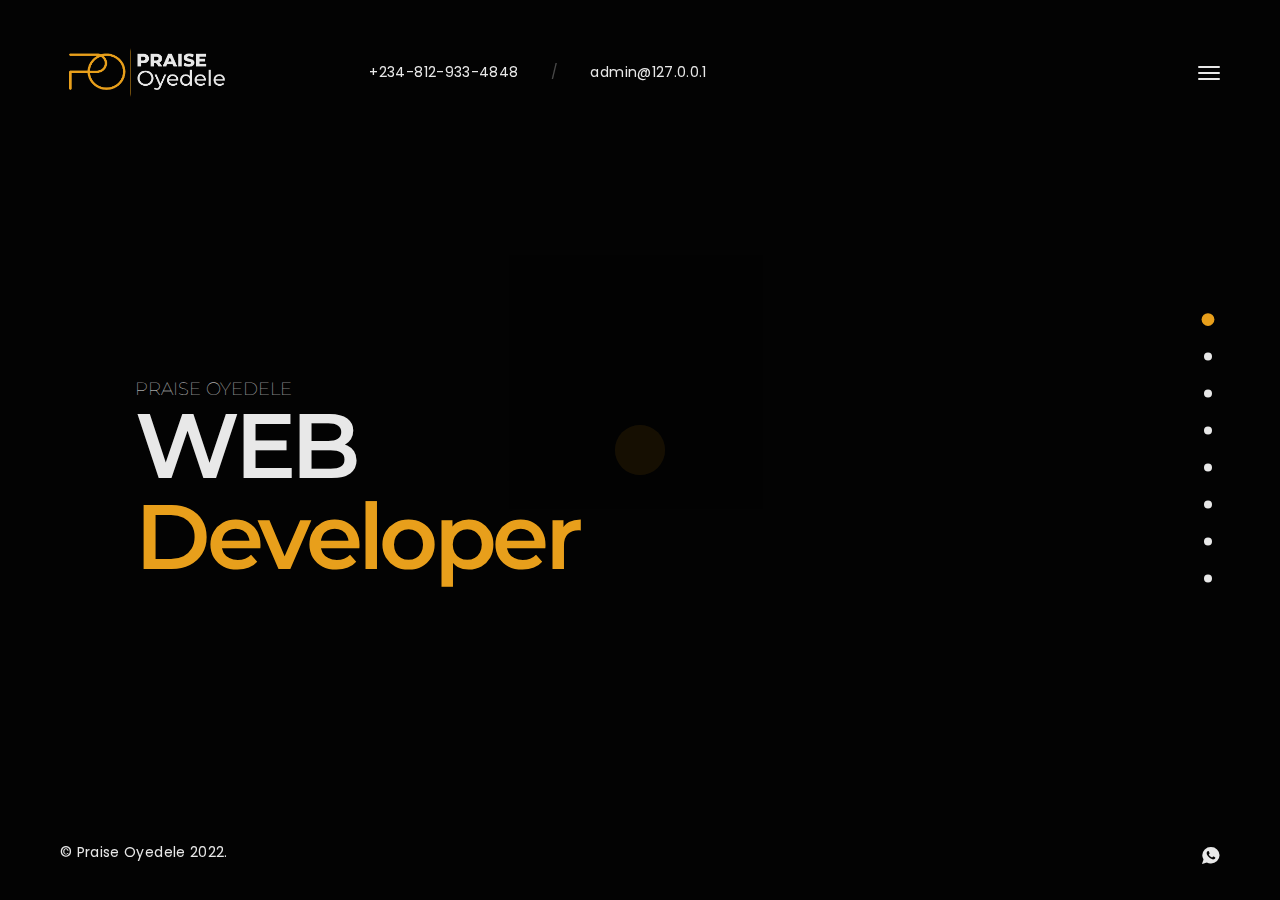
==== index.html @ c747335e "Add files via upload" ====
<!DOCTYPE HTML>
<html lang="en">
<head>
<meta charset="utf-8">
<meta name="viewport" content="width=device-width, initial-scale=1">
<meta name="description" content="Meet Praise a young, creative and multi-skilled fellow. He specifies in creation of high attractive and fascinating logos (3D, 2D & minimalist). Been a tech-savvy he engages in creation of responsive website, Onsite SEO, recommendation of hosting services etc. With his pool of experiences, he is able to help detect slacks, proffer solutions and help business and organization gain their ground and trust with their customers again.">
<meta name="author" content="Praise Oyedele">
<meta name="og:author" content="Praise Oyedele">
<meta property="og:title" content="Praise Oyedele - Portfolio / Resume" />
<meta property="og:type" content="website" />
<meta property="og:url" content="https://praiseoyedele.com.ng" />
<meta property="og:image" content="https://praiseoyedele.com.ng/images/photo1.jpg" />
<meta property="og:description" content="Meet Praise a young, creative and multi-skilled fellow. He specifies in creation of high attractive and fascinating logos (3D, 2D & minimalist). Been a tech-savvy he engages in creation of responsive website, Onsite SEO, recommendation of hosting services etc. With his pool of experiences, he is able to help detect slacks, proffer solutions and help business and organization gain their ground and trust with their customers again.">
  <meta property="og:image:secure_url" content="https://praiseoyedele.com.ng/images/photo1.jpg" />
  <meta property="og:image:type" content="image/jpg" />
  <meta name="twitter:title" content="Praise Oyedele - Portfolio / Resume" />
  <meta name="twitter:description"
    content="Meet Praise a young, creative and multi-skilled fellow. He specifies in creation of high attractive and fascinating logos (3D, 2D & minimalist). Been a tech-savvy he engages in creation of responsive website, Onsite SEO, recommendation of hosting services etc. With his pool of experiences, he is able to help detect slacks, proffer solutions and help business and organization gain their ground and trust with their customers again." />
  <meta name="twitter:image" content="https://praiseoyedele.com.ng/images/photo1.jpg" />
  <meta name="twitter:label1" content="Written by" />
  <meta name="twitter:data1" content="Praise Oyedele" />
  <meta name="msapplication-TileImage" content="https://praiseoyedele.com.ng/images/photo1.jpg" />

<!-- Favicons -->
<link rel="shortcut icon" href="favicon.png">
<link rel="apple-touch-icon" href="apple-touch-icon.png">
<link rel="apple-touch-icon" sizes="72x72" href="apple-touch-icon-72x72.png">
<link rel="apple-touch-icon" sizes="114x114" href="apple-touch-icon-114x114.png">

<title>Praise Oyedele - Portfolio / Resume</title> 

<!-- Styles -->
<link href="https://fonts.googleapis.com/css?family=Montserrat:500,600,700&display=swap" rel="stylesheet"/>
<link href="https://fonts.googleapis.com/css?family=Poppins:300,400,400i&display=swap" rel="stylesheet"/>
<link href="css/style.css" rel="stylesheet" media="screen">
</head>
<body>
  <div class="animsition">   
    <div class="loader"><div class="spinner"><div class="double-bounce1"></div><div class="double-bounce2"></div></div></div>

    <!-- Content CLick Capture-->

    <div class="click-capture"></div>

    <!-- Sidebar Menu-->

    <div class="menu"> 
      <span class="close-menu icon-cross2 right-boxed"></span>
      <ul class="menu-list right-boxed">
        <li  data-menuanchor="page1">
          <a  href="#page1">Home</a>
        </li>
        <li  data-menuanchor="page2">
          <a href="#page2">Specialization</a>
        </li>
        <li  data-menuanchor="page3">
          <a href="#page3">Resume</a>
        </li>
        <li  data-menuanchor="page4">
          <a href="#page4">About</a>
        </li>
        <li  data-menuanchor="page5">
          <a href="#page5">Projects</a>
        </li>
        <li  data-menuanchor="page7">
          <a href="#page7">Testimonials</a>
        </li>
        <li  data-menuanchor="page8">
          <a href="#page8">Contact</a>
        </li>
        <li  data-menuanchor="page8">
          <a href="https://opraizz.com.ng">OPRAIZZ</a>
        </li>
		<li  data-menuanchor="page8">
          <a class="btn" href="download?file=Resume-Praise-Oyedele.pdf">
                          Download resume
                        </a>
        </li>
      </ul>
      <div class="menu-footer right-boxed">
        <div class="social-list">
          <a href="https://www.twitter.com/opraizz" class="icon ion-social-twitter"></a>
          <a href="https://www.facebook.com/opraizz" class="icon ion-social-facebook"></a>
          <a href="https://www.linkedin.com/in/opraizz" class="icon ion-social-linkedin"></a>
		  <a href="https://wa.me/2348129334848" class="icon ion-social-whatsapp"></a>
		  <a href="https://www.instagram.com/opraizz" class="icon ion-social-instagram"></a>
		  <a href="//opraizz.com.ng" class="icon ion-android-globe"></a>
        </div>
        <div class="copy" onclick="window.location.assign('https://opraizz.com.ng/')">© Praise Oyedele 2022. All Rights Reseverd</div>
      </div>
    </div>

    <!-- Navbar -->

    <header class="navbar navbar-fullpage boxed">
      <div class="navbar-bg"></div>
      <a class="brand" href="#">
        <img alt="" src="images/brand.png" style="">
        <div class="brand-info">
          <div class="brand-name"></div>
        </div>
      </a>

      <button type="button" class="navbar-toggle" data-toggle="collapse" data-target="#navbar-collapse" aria-expanded="false">
        <span class="icon-bar"></span>
        <span class="icon-bar"></span>
        <span class="icon-bar"></span>
      </button>
      
      <div class="contacts d-none d-md-block">
        <div class="contact-item">
          <a href="tel:+2348129334848">+234-812-933-4848</a>
        </div>
        <div class="contact-item spacer">
          /
        </div>
        <div class="contact-item email" onclick="tgEmail('admin');">
          admin@<script>document.write(window.location.hostname);</script>
        </div>
      </div>
    </header>
    <div class="copy-bottom white boxed" onclick="window.location.assign('https://opraizz.com.ng/')">© Praise Oyedele 2022.</div>
    <div class="social-list social-list-bottom boxed">
        <a href="https://wa.me/2348129334848" class="icon ion-social-whatsapp"></a>
      </div>
    <div class="pagepiling">
      <div data-anchor="page1" class="pp-scrollable text-white section section-1">
        <div class="scroll-wrap">
          <div class="section-bg" style="background-image:url(images/bg/main.jpg);"></div>
          <div class="scrollable-content">
            <div class="vertical-centred">
              <div class="boxed boxed-inner">
                <div class="boxed">
                  <div class="container">
                    <div class="intro">
                      <div class="row">
                        <div class="col-md-8 col-lg-6">
                          <h4 style="font-weight:100;font-size:large;line-height:initial;letter-spacing:initial;margin:initial;" onclick="window.location.assign('https://opraizz.com.ng/')">PRAISE OYEDELE</h4><h1 class="display-2 text-white  wow fadeIn" data-wow-delay="0.1s">WEB <span class="text-primary">Developer</span></h1>
                        </div>
                      </div>
                    </div>
                  </div>
                </div>
              </div>
            </div>
          </div>
        </div>
      </div>
      <div data-anchor="page2" class="pp-scrollable section section-2">
        <div class="scroll-wrap">
          <div class="scrollable-content">
            <div class="vertical-title text-white  d-none d-lg-block"><span>what I do</span></div>
            <div class="vertical-centred">
              <div class="boxed boxed-inner">
                <div class="boxed">
                  <div class="container">
                    <div class="intro">
                      <h2 class="title mb-5 pb-5"> <span class="text-primary">My</span> specialization</h2>
                      <div class="row-specialization row">
                        <div class="col-specialization col-md-4 col-lg-4">
                          <span class="icon-specialization icon-laptop-phone"></span>
                          <h4 class="text-uppercase">Web Design</h4>
                          <p>Website now the best way to provide your clients the best services you wish you could render. Just by clicking, they can reach you at a single tap and even buy from your shop or check about your bussiness.</p>
                        </div>
                        <div class="col-specialization col-md-4 col-lg-4">
                          <span class="icon-specialization icon-pencil"></span>
                          <h4 class="text-uppercase">Graphics Design</h4>
                          <p>Do you know better graphics can drive more audience to your business and even turn them to potential customers with classic graphics design.</p>
                        </div>
                        <div class="col-specialization col-md-4 col-lg-4">
                          <span class="icon-specialization icon-flag"></span>
                          <h4 class="text-uppercase">Management</h4>
                          <p>Your website or online store management is as important as you starting the website in the first place, I will help to manage any of your website with lucrative contents and ideas.</p>
                        </div>
                      </div>
                      <div class="view-all btn" style="background:none;border:#ffae1b solid 1px !important;">
                        <a href="download?file=Profile-Praise-Oyedele.pdf">
                          Download resume
                        </a>
                      </div>
                    </div>
                  </div>
                </div>
              </div>
            </div>
          </div>
        </div>
      </div>
      <div data-anchor="page3" class="pp-scrollable text-white section section-3">
        <div class="scroll-wrap">
          <div class="section-bg mask" style="background-image:url(images/bg/resume.jpg);"></div>
          <div class="scrollable-content">
            <div class="vertical-title d-none d-lg-block"><span>resume</span></div>
            <div class="vertical-centred">
              <div class="boxed boxed-inner">
                <div class="boxed">
                  <div class="container">
                    <div class="intro">
                      <div class="row row-resume">
                        <div class="col-md-6 fadeY fadeY-1">
                          <h2 class="resume-header title">Education</h2>
                          <div class="col-resume">
                            <div class="resume-content">
                              <div class="resume-inner">
                                <div class="resume-row">
                                  <h6 class="resume-type">Specialization course</h6>
                                  <i class="resume-study">Hubsport Academy<br/>Growth Driven Design</i>
                                  <br/>
                                  <div class="btn view-all"><a href='https://app-eu1.hubspot.com/academy/achievements/tzthxbh4/en/1/praise-oyedle/growth-driven-design' target="_blank">My Certificate</a></div>
                                  <p class="resume-text">2022</p><br><br>
                                  <i class="resume-study">Hubsport Academy<br/>SEO</i>
                                  <br/>
                                  <div class="btn view-all"><a href='https://app-eu1.hubspot.com/academy/achievements/v5xy27l7/en/1/praise-oyedle/seo'  target="_blank">My Certificate</a></div>
                                  <p class="resume-text">2022</p>
                                </div>
                                <div class="resume-row">
                                  <h6 class="resume-type">Academy course</h6>
                                  <i class="resume-study">Federal University of Technology Akure<br>Computer Science</i>
                                  <p class="resume-text">Dec 2019 - Till Date</p><br><br>
								  <i class="resume-study">Baptist High School, Ila Orangun<br>SSCE</i>
                                  <p class="resume-text">Oct 2009 - July 2015</p>
                                </div>
                              </div>
                            </div>
                          </div>
                        </div>
                        <div class="col-md-6 pt-md-5 mt-md-5 fadeY fadeY-2">
                          <h2 class="resume-header title">Experience</h2>
                          <div class="col-resume">
                            <div class="resume-content">
                              <div class="resume-inner">
                                <div class="resume-row">
                                  <h6 class="resume-type">WEBDESIGNER & FRONT-END</h6>
                                  <i class="resume-study">Pison Books<br>Nov 2017 - Nov 2021</i>
                                  <p class="resume-text"></p>
                                </div>
                                <div class="resume-row">
                                  <h6 class="resume-type">WORDPRESS DEVELOPER</h6>
								  <h6 class="resume-type">GRAPHICS DESIGNER</h6>
                                  <i class="resume-study">Climax Group<br>June 2021 - TIll Date</i>
                                  <p class="resume-text"></p>
                                </div>
								<div class="resume-row">
                                  <h6 class="resume-type">WORDPRESS DEVELOPER</h6>
                                  <i class="resume-study">MyFaithTvNetwork.com<br>Feb 2021</i>
                                  <p class="resume-text"></p>
                                </div>
								<div class="resume-row">
                                  <h6 class="resume-type">CLICKFUNNELS DEVELOPER</h6>
                                  <i class="resume-study">Thrive Beyond Recovery<br>Aug 2021</i>
                                  <p class="resume-text"></p>
                                </div>
								<div class="resume-row">
                                  <h6 class="resume-type">WORDPRESS DEVELOPER</h6>
                                  <i class="resume-study">Multi-Cultural Business Conference<br>Jul 2021</i>
                                  <p class="resume-text"></p>
                                </div>
								<div class="resume-row">
                                  <h6 class="resume-type">WORDPRESS DEVELOPER</h6>
                                  <i class="resume-study">Relationship Consulting Services<br>Aug 2021</i>
                                  <p class="resume-text"></p>
                                </div>
                              </div>
                            </div>
                          </div>
                        </div>
                       </div>
                    </div>
                  </div>
                </div>
              </div>
            </div>
          </div>
        </div>
      </div>
      <div data-anchor="page4" class="pp-scrollable section section-4">
        <div class="scroll-wrap">
          <div class="section-bg bg-about" style="background-image:url(images/bg/about.jpg);"></div>
          <div class="scrollable-content">
            <div class="vertical-title text-white  d-none d-lg-block"><span>about us</span></div>
            <div class="vertical-centred">
              <div class="boxed boxed-inner">
                <div class="boxed">
                  <div class="container">
                    <div class="intro">
                      <div class="row align-items-center">
                        <div class="col-lg-5 offset-xl-0">
                          <div class="experience-box">
                            <div class="experience-content">
                              <div class="experience-number">7</div>
                              <div class="experience-info"><div>Years<br>Working<br>Experience</div></div>
                            </div>
                          </div>
                        </div>
                        <div class="col-lg-7 mt-7 mt-xl-0">
                          <h2 class="title"> <span class="text-primary">The best</span> websites</h2>
                          You have the best website with us here. The design will be top notch with animations and transitions, it will be stocked with backgrounds from a GPL(General Public Lincense) website.
                          <div class="progress-bars">
                            <div class="clearfix">
                              <div class="number float-left">Wordpress Development</div>
                              <div class="number float-right">90%</div>
                            </div>
                            <div class="progress">
                              <div class="progress-bar-wrp">
                                <div class="progress-bar" role="progressbar" style="width: 90%" aria-valuenow="0" aria-valuemin="0" aria-valuemax="100"></div>
                              </div>
                            </div>
                            <div class="clearfix">
                              <div class="number float-left">PHP Coding</div>
                              <div class="number float-right">70%</div>
                            </div>
                            <div class="progress">
                              <div class="progress-bar-wrp">
                                <div class="progress-bar" role="progressbar" style="width: 70%" aria-valuenow="25" aria-valuemin="0" aria-valuemax="100"></div>
                              </div>
                            </div>
                            <div class="clearfix">
                              <div class="number float-left">Shopify</div>
                              <div class="number float-right">80%</div>
                            </div>
                            <div class="progress">
                              <div class="progress-bar-wrp">
                                <div class="progress-bar" role="progressbar" style="width: 80%" aria-valuenow="25" aria-valuemin="0" aria-valuemax="100"></div>
                              </div>
                            </div>
							<div class="clearfix">
                              <div class="number float-left">Wix</div>
                              <div class="number float-right">70%</div>
                            </div>
                            <div class="progress">
                              <div class="progress-bar-wrp">
                                <div class="progress-bar" role="progressbar" style="width: 70%" aria-valuenow="25" aria-valuemin="0" aria-valuemax="100"></div>
                              </div>
                            </div>
							<div class="clearfix">
                              <div class="number float-left">ClickFunnels</div>
                              <div class="number float-right">90%</div>
                            </div>
                            <div class="progress">
                              <div class="progress-bar-wrp">
                                <div class="progress-bar" role="progressbar" style="width: 90%" aria-valuenow="25" aria-valuemin="0" aria-valuemax="100"></div>
                              </div>
                            </div>
							<div class="clearfix">
                              <div class="number float-left">HTML & CSS</div>
                              <div class="number float-right">95%</div>
                            </div>
                            <div class="progress">
                              <div class="progress-bar-wrp">
                                <div class="progress-bar" role="progressbar" style="width: 95%" aria-valuenow="25" aria-valuemin="0" aria-valuemax="100"></div>
                              </div>
                            </div>
                          </div>
                        </div>
                      </div>
                    </div>
                  </div>
                </div>
              </div>
            </div>
          </div>
        </div>
      </div>
      <div data-anchor="page5" class="pp-scrollable text-white section section-5">
        <div class="scroll-wrap">
          <div class="bg-changer">
            <div class="section-bg" style="background-image:url(images/bg/project1.jpg);"></div>
            <div class="section-bg" style="background-image:url(images/bg/project2.jpg);"></div>
            <div class="section-bg" style="background-image:url(images/bg/project3.jpg);"></div>
            <div class="section-bg" style="background-image:url(images/bg/project4.jpg);"></div>
          </div>
          <div class="scrollable-content">
            <div class="vertical-title  d-none d-lg-block"><span>my works</span></div>
            <div class="vertical-centred">
              <div class="boxed boxed-inner" style="margin: -10.3rem 0rem;background-color: rgb(0 0 0 / 84%);">
                <div class="boxed" style="padding: 10.3rem 0rem;">
                  <div class="container">
                    <div class="intro">
                      <div class="row">
                        <div class="col-md-12">
                          <div class="project-row">
                            <a class="active" href="details">
                              <span class="project-number">01</span>
                              <h2 class="project-title">MyFaithTvNetwork</h2>
                              <div class="project-category">Wordpress</div>
                            </a>
                          </div>
                          <div class="project-row">
                            <a href="details">
                              <span class="project-number">02</span>
                              <h2 class="project-title">Relationship Consulting Services</h2>
                              <div class="project-category">Wordpress</div>
                            </a>
                          </div>
                          <div class="project-row">
                            <a href="details">
                              <span class="project-number">03</span>
                              <h2 class="project-title">Climax Group</h2>
                              <div class="project-category">Wordpress</div>
                            </a>
                          </div>
                          <div class="project-row">
                            <a href="details">
                              <span class="project-number">04</span>
                              <h2 class="project-title">Praise Portfolio</h2>
                              <div class="project-category">HTML & CSS</div>
                            </a>
                          </div>
                          <div class="view-all view-all-projects btn" style="background:none;border:#ffae1b solid 1px !important;padding-left: 10%;">
                            <a  href="projects">
                              View all projects
                            </a>
                          </div>
                        </div>
                      </div>
                    </div>
                  </div>
                </div>
              </div>
            </div>
          </div>
        </div>
      </div>
      <div data-anchor="page6" class="pp-scrollable section section-6">
        <div class="scroll-wrap">
          <div class="scrollable-content">
            <div class="vertical-title text-white d-none d-lg-block"><span>partners</span></div>
            <div class="vertical-centred">
              <div class="boxed boxed-inner">
                <div class="boxed">
                  <div class="container">
                    <div class="intro">
                       <h2 class="title text-white"><span class="text-primary">Trusted</span> from Clients</h2>
                      <div class="row row-partners">
                        <div class="col-sm-6 col-md-4 col-xl-3 col-partner">
                          <div class="partner-inner"><img alt="" src="images/partners/1.png"></div>
                        </div>
                        <div class="col-sm-6 col-md-4 col-xl-3 col-partner">
                          <div class="partner-inner"><img alt="" src="images/partners/2.png"></div>
                        </div>
                        <div class="col-sm-6 col-md-4 col-xl-3 col-partner">
                          <div class="partner-inner"><img alt="" src="images/partners/3.png"></div>
                        </div>
                        <div class="col-sm-6 col-md-4 col-xl-3 col-partner">
                          <div class="partner-inner"><img alt="" src="images/partners/4.png"></div>
                        </div>
                        <div class="col-sm-6 col-md-4 col-xl-3 col-partner">
                          <div class="partner-inner"><img alt="" src="images/partners/5.png"></div>
                        </div>
                        <div class="col-sm-6 col-md-4 col-xl-3 col-partner">
                          <div class="partner-inner"><img alt="" src="images/partners/6.png"></div>
                        </div>
                        <div class="col-sm-6 col-md-4 col-xl-3 col-partner">
                          <div class="partner-inner"><img alt="" src="images/partners/7.png"></div>
                        </div>
                        <div class="col-sm-6 col-md-4 col-xl-3 col-partner">
                          <div class="partner-inner"><img alt="" src="images/partners/8.png"></div>
                        </div>
                        <div class="col-sm-6 col-md-4 col-xl-3 col-partner">
                          <div class="partner-inner"><img alt="" src="images/partners/9.png"></div>
                        </div>
                        <div class="col-sm-6 col-md-4 col-xl-3 col-partner">
                          <div class="partner-inner"><img alt="" src="images/partners/10.png"></div>
                        </div>
                        <div class="col-sm-6 col-md-4 col-xl-3 col-partner">
                          <div class="partner-inner"><img alt="" src="images/partners/11.png"></div>
                        </div>
                        <div class="col-sm-6 col-md-4 col-xl-3 col-partner">
                          <div class="partner-inner"><img alt="" src="images/partners/12.png"></div>
                        </div>
                      </div>
                    </div>
                  </div>
                </div>
              </div>
            </div>
          </div>
        </div>
      </div>
      <div data-anchor="page7" class="pp-scrollable text-white section section-7">
        <div class="scroll-wrap">
          <div class="section-bg" style="background-image:url(images/bg/reviews.jpg);"></div>
          <div class="bg-quote"></div>
          <div class="scrollable-content">
            <div class="vertical-title  d-none d-lg-block"><span>testimonials</span></div>
            <div class="vertical-centred">
              <div class="boxed boxed-inner">
                <div class="boxed">
                  <div class="container">
                    <div class="intro">
                      <div class="review-carousel owl-carousel">
                        <div class="review-carousel-item">
                          <div class="review-row">
                            <div class="row">
                              <div class="col-md-5">
                                <div class="review-author">
                                  <div class="author-name">Justin Bird</div>
                                  <i>U.S.A.</i>
                                </div>
                              </div>
                              <div class="col-md-7 text">
                              <p>I like his work and his ethic</p>
                              </div>
                            </div>
                          </div>
                          <div class="review-row">
                            <div class="row">
                              <div class="col-md-5">
                                <div class="review-author">
                                  <div class="author-name">Harekrishna</div>
                                  <i>India</i>
                                </div>
                              </div>
                              <div class="col-md-7 text">
                              <p>Praise made a beautiful landing page, made corrections in menu, and even revised logo of earlier order in this order, he did greater than what was required officially, Praise worked day and night....</p>
                              </div>
                            </div>
                          </div>
                        </div>
                        <div class="review-carousel-item">
                          <div class="review-row">
                            <div class="row">
                              <div class="col-md-5">
                                <div class="review-author">
                                  <div class="author-name">Harekrishna</div>
                                  <i>India</i>
                                </div>
                              </div>
                              <div class="col-md-7 text">
                              <p>He did the second order equally well He made a logo nicely. The logo was worth the money spent. I would surely recommend him to anyone looking for any type of graphics design....</p>
                              </div>
                            </div>
                          </div>
                          <div class="review-row">
                            <div class="row">
                              <div class="col-md-5">
                                <div class="review-author">
                                  <div class="author-name">Harekrishna</div>
                                  <i>India</i>
                                </div>
                              </div>
                              <div class="col-md-7 text">
                              <p>He made the corrections on WordPress menu bar very nicely....</p>
                              </div>
                            </div>
                          </div>
                        </div>
                        <div class="review-carousel-item">
                          <div class="review-row">
                            <div class="row">
                              <div class="col-md-5">
                                <div class="review-author">
                                  <div class="author-name">David & Elisa</div>
                                  <i>Apartment view lake at Brooklyn</i>
                                </div>
                              </div>
                              <div class="col-md-7 text">
                              <p>If you are seeking an Interior designer that will understand exactly your needs, and someone who will utilise their creative and technical skills in parity with your taste, then Suzanne at The Ramsay Studio is perfect.</p>
                              </div>
                            </div>
                          </div>
                          <div class="review-row">
                            <div class="row">
                              <div class="col-md-5">
                                <div class="review-author">
                                  <div class="author-name">Amanda</div>
                                  <i>Apartment view lake at Brooklyn</i>
                                </div>
                              </div>
                              <div class="col-md-7 text">
                              <p>Lorem ipsum dolor sit amet, consectetur adipisicing elit. Odio dolorem reiciendis doloremque veniam perspiciatis quam velit pariatur eius, repellendus dolores eveniet maiores sed. Quod quam minus dolore sed cumque aliquid.</p>
                              </div>
                            </div>
                          </div>
                        </div>
                      </div>
                    </div>
                  </div>
                </div>
              </div>
            </div>
          </div>
        </div>
      </div>
      <div data-anchor="page8" class="pp-scrollable section section-8">
        <div class="scroll-wrap">
          <div class="section-bg" style="background-image:url(images/bg/contact.jpg);"></div>
          <div class="scrollable-content">
            <div class="vertical-title text-white d-none d-lg-block"><span>contact</span></div>
            <div class="vertical-centred">
              <div class="boxed boxed-inner">
                <div class="boxed">
                  <div class="container">
                    <div class="intro overflow-hidden">
                      <div class="row">
                        <div class="col-md-6">
                          <h2 class="title"><span class="text-primary">Contact</span> Us</h2>
                          <p class="text-muted">Turn around time for our design & builds are usually anywhere from 3 to 21 days. Have any enquires? Send us a message right now. I will be glad to get back to you in less than 24 hours of receiving your message.</p>
						  <p class="text-muted">Don't like forms? Send a mail to us directly through the link below.</p>
                          <section class="contact-address">
                            <h6 onclick="tgEmail('contact');">contact@<script>document.write(window.location.hostname);</script></h6>
                            <h6><span class="phone"><a href="tel:+234-812-933-4848">+234-812-933-4848</a></span></h6>
                          </section>
                        </div>
                        <div class="col-md-6">
                          <div class="contact-info">
                            <form class="js-form" novalidate="novalidate">
                              <div class="row">
                                <div class="form-group col-sm-6">
                                  <input type="text" name="name" required="" placeholder="Name*" aria-required="true">
                                </div>
                                <div class="form-group col-sm-6">
                                  <input type="email" required="" name="email" placeholder="Email*">
                                </div>
                                <div class="form-group col-sm-12">
                                  <input type="text" name="subject" placeholder="Subject (Optinal)">
                                </div>
                                <div class="form-group col-sm-12">
                                  <textarea name="message" required="" placeholder="Message*"></textarea>
                                </div>
                                <div class="form-group form-group-message col-sm-12">
                                  <span id="success" class="text-primary">Thank You, your message is successfully sent!</span>
                                  <span id="error" class="text-primary">Sorry, something went wrong </span>
                                </div>
                                <div class="col-sm-12" style="width: 100%;"><button type="submit" class="btn" style="width: 100%;">Contact me</button></div>
                              </div>
                            </form>
                          </div>
                        </div>
                      </div>
                    </div>
                  </div>
                </div>
              </div>
            </div>
          </div>
        </div>
      </div>
    </div>
  </div>
<!-- jQuery -->

<script src="js/jquery.min.js"></script>
<script src="js/wow.min.js"></script>
<script src="js/smoothscroll.js"></script>
<script src="js/animsition.js"></script>
<script src="js/jquery.validate.min.js"></script>
<script src="js/jquery.magnific-popup.min.js"></script>
<script src="js/owl.carousel.min.js"></script>
<script src="js/jquery.pagepiling.min.js"></script>


<!-- Scripts -->
<script src="js/scripts.js"></script> 
<script src="js/unclick.js"></script>
<style>
    @media only screen and (max-width: 400px) {
        .display-2.text-white.wow.fadeIn{
            font-size: xxx-large;
        }
        .section-bg{
            background-position-x: 60%;
        }
    }
</style>
<script>
    const link = window.location.hostname;

    function tgEmail(val) {
        window.location.assign("mailto:"+val+"@"+link);
    }

</script>
</body>
</html>
---- css/style.css ----
/* ------------------------------------------------------------------------------

  Template Name: Ramsay
  Description: Ramsay - Creative Personal Onepage HTML Template
  Author: Paul_tf
  Author URI: http://themeforest.net/user/paul_tf
  Version: 1.0
  
  1.  Global

      1.1 General
      1.2 Typography
      1.3 Fields
      1.4 Buttons
      1.5 Icons
      1.6 Loader
      1.7 Helpers

  2.  Navbar 

      2.1 Navbar elements
      2.2 Sidebar Menu
      
  3.  Homepage

      3.1 Sections
      3.2 Section Specialization
      3.3 Section Resume
      3.4 Section About
      3.5 Section Projects
      3.6 Section Partners
      3.7 Section Testimonials

  4. Project Detail

  5. Responsive styles

      5.1 Min width 576px
      5.2 Min width 768px
      5.3 Min width 992px
      5.4 Min height 500px
      5.5 Min height 600px
      5.6 Min height 700px



/*-------------------------------------------------------------------------------
 1. Global
-------------------------------------------------------------------------------*/



/* 1.1 General */



@import url('bootstrap.min.css');
@import url('bootstrap-grid.min.css');
@import url('animate.css');
@import url('ionicons.min.css');
@import url('linearicons.css');
@import url('animsition.css');
@import url('magnific-popup.css');
@import url('jquery.pagepiling.css');
@import url('owl.carousel.css');


html{
  font-size: 12px;
  -webkit-font-smoothing: antialiased;
}

body{
  font-family: 'Poppins', sans-serif;
  font-size: 1rem;
  font-weight: 400;
  letter-spacing: 0.025em;
  line-height: 1.9428;
  color: #717171;
  background: #1b1b1b;
  -webkit-overflow-scrolling:touch;
}

::-webkit-scrollbar{
  width: 8px;
  height: 8px;
}

::-webkit-scrollbar-thumb {
  cursor: pointer;
  background: #ffae1b;
}

::selection{
  background-color:#ffae1b;
  color:#fff;
}

-webkit-::selection{
    background-color:#ffae1b;
    color:#fff;
}

::-moz-selection{
    background-color:#ffae1b;
    color:#fff;
}



/* 1.2 Typography */



h1,
.h1{ 
  font-family: 'Montserrat', sans-serif;
  font-weight: 700;
  font-size: 3.428rem;
  line-height: 1.2;
  font-weight: 600;
  color: #fff;
  letter-spacing: -0.025em;
  margin:0.5em 0;
}

h2,
.h2{ 
  font-family: 'Montserrat', sans-serif;
  font-weight: 600;
  font-size: 3.371rem;
  line-height: 1.166;
  color: #fff;
  letter-spacing: 0;
  margin:2.6rem 0;
}

h3,
.h3{
  font-family: 'Montserrat', sans-serif;
  font-weight: 600;
  font-size: 2.142rem;
  line-height: 1.2;
  letter-spacing: -0.05em;
  color: #fff;
  margin:2.6rem 0;
}

h4,
.h4{
  font-family: 'Montserrat', sans-serif;
  font-weight: 600;
  font-size: 1.714rem;
  line-height: 1.25;
  letter-spacing: 0.025em;
  color: #fff;
  margin:2.6rem 0;
}

h5,
.h5{
  font-family: 'Montserrat', sans-serif;
  font-weight: 600;
  font-size: 1.571rem;
  line-height: 1.1;
  letter-spacing:0;
  color: #fff;
  margin:2.6rem 0;
}

h6,
.h6{
  font-family: 'Montserrat', sans-serif;
  font-weight: 600;
  font-size: 1.285rem;
  line-height: 1.3333;
  letter-spacing:0;
  color: #fff;
  margin:2.6rem 0;
}

h1 a,
.h1 a,
h2 a,
.h2 a,
h3 a,
.h3 a,
h4 a,
.h4 a,
h5 a,
.h5 a,
h6 a,
.h6 a{
  color:inherit;
}

h1 a:hover,
.h1 a:hover,
h2 a:hover,
.h2 a:hover,
h3 a:hover,
.h3 a:hover,
h4 a:hover,
.h4 a:hover,
h5 a:hover,
.h5 a:hover,
h6 a:hover,
.h6 a:hover{
  text-decoration: none;
}


strong{
  font-weight: 600;
}

p,
blockquote{
  margin-bottom: 2.6rem;
}

blockquote{
  font-size: 1.714rem;
  letter-spacing: 0.025em;
  line-height: 1.5;
  padding: 0;
  width: 80%;
  padding-left: 6.8rem;
  border-left: 0.3rem solid #ffae1b;
  margin-top: 5rem;
  color:#fff;
}

cite{
  display: block;
  color: #fff;
  font-weight: 600;
  letter-spacing: 0;
  font-style: normal;
}

a {
  color:#ffae1b;
  -webkit-transition: color .3s ease-out;
       -o-transition: color .3s ease-out;
          transition: color .3s ease-out;
}

a:hover {
  color:#ffae1b;
  outline: none;
}


a:focus{
  text-decoration: none;
}


/* 1.3 Fields */



input[type='text'],
input[type='address'],
input[type='url'],
input[type='password'],
input[type='email'],
input[type="search"],
input[type="tel"],
textarea{
  display: inline-block;
  width:100%;
  font-size: 1rem;
  border-radius: 0.75em;
  color: #fff;
  background-color:#2f2f2f;
  border:0;
  border-radius: 0;
  padding: 0.7rem 1rem 0.7rem;
  -webkit-box-shadow: 0 0 25px rgba(0,0,0,0.5);
          box-shadow: 0 0 25px rgba(0,0,0,0.5);
      -webkit-appearance: none;
  -webkit-transition: all .15s;
       -o-transition: all .15s;
          transition: all .15s;
}

textarea{
  padding-top: 0.8rem;
  height: 15rem;
  resize:none;
  -webkit-transition: all .3s;
       -o-transition: all .3s;
          transition: all .3s;
}

input[type='text']:focus,
input[type='address']:focus,
input[type='url']:focus,
input[type='password']:focus,
input[type='email']:focus,
input[type="search"]:focus,
input[type="tel"]:focus,
textarea:focus{
  border-color: #ffae1b;
  outline: 0;
  color: #fff;
}


input::-moz-placeholder {
  color: #999999;
  opacity: 1;
}

input:-ms-input-placeholder {
  color: #999;
}

input::-webkit-input-placeholder {
  color: #999;
}

textarea::-moz-placeholder{
  color: #999;
  opacity: 1;
}

textarea:-ms-input-placeholder {
  color: #999;
}

textarea::-webkit-input-placeholder {
  color: #999;
}

.form-group{
  margin-bottom: 30px;
}

label.error{
  color: #fff;
  margin:0.8rem 0 0;
}



/* 1.4 Buttons */



.btn{
  color:#fff;
  letter-spacing: 0.025em;
  font-size: 1rem;
  display: inline-block;
  border:0;
  border-radius: 0;
  padding: 1.1em 2.28em 1em;
  background-color: #ffae1b;
  text-decoration: none;
  -webkit-transition: all .3s ease-out!important;
          transition: all .3s ease-out!important;
}

.btn:hover,
.btn:focus{
  background-color:#161616;
  color: #fff;
  -webkit-box-shadow:none;
  box-shadow: none;
  outline: none!important;
}



/* 1.5 Icons */



.icon{
  display: inline-block;
}

.ion-ios-play{
  position:relative;
  width: 5rem;
  height: 5rem;
  padding-left: 0.2rem;
  line-height: 5rem;
  text-align:center;
  border:1px solid #fff;
  border-radius: 50%;
  font-size: 1.5rem;
  margin-right:1.5rem;
  margin-top: 4rem;
  color: #fff;
  transition: all .3s ease-out;
}

.ion-ios-play:hover{
  color: #ffae1b;
  border: 1px solid #ffae1b;
}

.ion-ios-play:after {
  content: '';
  position: absolute;
  right: 100%;
  top:50%;
  height: 1px;
  width: 99999rem;
  background: #fff;
  margin-right: 2rem;
}



/* 1.6 Preloader */



.animsition{
  position:absolute;
  z-index: 1000;
  left: 0;
  width: 100%;
  top:0;
  height: 100%;
}

.loader{
  position: fixed;
  overflow: hidden;
  z-index: 1000;
  left: 0;
  top: 0;
  width: 100%;
  height: 100%;
  background:#1b1b1b;
  color:#4b4b4b;
  text-align: center;
}

.spinner {
  position: absolute;
  top: 50%;
  left: 50%;
  width: 50px;
  height: 50px;
  -webkit-transform: translate(-50%, -50%);
  -moz-transform: translate(-50%, -50%);
  -ms-transform: translate(-50%, -50%);
  -o-transform: translate(-50%, -50%);
  transform: translate(-50%, -50%);
}

.double-bounce1, .double-bounce2 {
  width: 100%;
  height: 100%;
  border-radius: 50%;
  background-color: #ffae1b;
  opacity: 0.6;
  position: absolute;
  top: 0;
  left: 0;
  -webkit-animation: sk-bounce 2.0s infinite ease-in-out;
  animation: sk-bounce 2.0s infinite ease-in-out;
}

.double-bounce2 {
  -webkit-animation-delay: -1.0s;
  animation-delay: -1.0s;
}

@-webkit-keyframes sk-bounce {
  0%, 100% { -webkit-transform: scale(0.0) }
  50% { -webkit-transform: scale(1.0) }
}

@keyframes sk-bounce {
  0%, 100% { 
    transform: scale(0.0);
    -webkit-transform: scale(0.0);
  } 50% { 
    transform: scale(1.0);
    -webkit-transform: scale(1.0);
  }
}



/* 1.7 Helpers */





.text-muted{
  color: #999!important;
}

.text-white{
  color: #fff;
}

.text-primary{
  color:#ffae1b!important;
}

.masked{
  position: relative;
}

.masked:before,
.masked-03:before{
  content:'';
  position: absolute;
  left: 0;
  top:0;
  width: 100%;
  height: 100%;
  background: #000;
  opacity: 0.1;
}

.masked-03:before{
  opacity: 0.3;
}



/*-------------------------------------------------------------------------------
  2. Navbar
-------------------------------------------------------------------------------*/



.navbar{ 
  position: absolute;
  display:block;
  z-index: 101;
  left:0;
  top:0;
  width:100%;
  padding-top: 2rem;
  padding-bottom: 2rem;
  color: #fff;
  margin:0;
  border-radius: 0;
  
}

.navbar-bg{
  content: '';
  position: absolute;
  left: 0;
  right: 0;
  top: -1px;
  width: 100%;
  height: 0;
  background: #000000;
  z-index: -1;
  box-shadow: none;
  -webkit-transition: all 1.0s cubic-bezier(0.37, 0.31, 0.2, 0.85);
  -o-transition: all 1.0s cubic-bezier(0.37, 0.31, 0.2, 0.85);
  transition: all 1.0s cubic-bezier(0.37, 0.31, 0.2, 0.85);
}

.navbar-fixed{
  position: fixed;
}

.navbar-fixed .navbar-bg{
  height: 100%;
  
  box-shadow: 0 0 35px rgba(0,0,0,0.2);
}

.navbar .brand{
  float: left;
  -webkit-transition: none;
  -o-transition: none;
  transition: none;
}



/* 2.1 Navbar elements */



.brand{
  line-height: 1.6;
  color: #fff;
  display: inline-block;
}

a.brand:hover,
a.brand:focus{
  text-decoration: none;
  color: #fff;
}

.brand img{
  display: inline-block;
  vertical-align:middle;
  margin-right: 0.65rem;
  max-width: 170px;
}

.brand-info{
  display: inline-block;
  vertical-align: middle;
}

.brand-name{
  font-weight: 600;
  font-size: 1.714rem;
  line-height: 1;
}

.brand-text{
  font-size: 0.857rem;
  font-weight: 300;
  margin-top: -0.3rem; 
}

.navbar-toggle{
  float: right;
  display: block;
  margin: 0;
  padding: 0;
  border-radius: 0;
  background: none;
  border: 0;
  margin-top:2rem;
}

.navbar-toggle:focus{
  outline:none;
}

.navbar-toggle .icon-bar{
  background-color: #fff;
  -webkit-transition: all 0.3s ease;
  -o-transition: all 0.3s ease;
  transition: all 0.3s ease;
  display: block;
  width: 22px;
  height: 2px;
  border-radius: 1px;
}

.navbar-toggle .icon-bar+.icon-bar {
    margin-top: 4px;
}

.navbar-toggle:hover .icon-bar{
  background-color:  #ffae1b;
}

.navbar .social-list{
  float: right;
  margin-right: 10%;
}

.social-list{
  overflow:hidden;
}

.social-list-bottom{
  display: none;
  position: absolute;
  z-index: 10;
  right:0;
  bottom:2.4rem;
  color: #000;
}


.social-list a{
  float: left;
  font-size: 1.428rem;
  line-height: 1;
  color:#fff;
  margin-left: 2rem;
}

.social-list a:first-child{
  margin-left: 0;
}

.social-list a:hover{
  color:#ffae1b;
  text-decoration: none;
}

.navbar-spacer{
  float: right;
  margin:-1rem 4.5rem 0;
  width: 1px;
  height: 3.3rem;
  background-color: #3c3c3c;
}

.navbar-address{
  float: right;
  font-weight: 600;
  text-transform: uppercase;
}

.contacts{
  float: left;
  margin-left: 9rem;
  margin-top:1.5rem;
}

.contacts .contact-item{
  display: inline-block;
  color: #fff;
  margin-right:2rem;
}

.contacts .contact-item a{
  color: #fff;
}


.contacts .contact-item.spacer{
  opacity: 0.3;
}

.contact-address{
  margin-top:5rem;
}

#success,
#error{
  display:none;
}

.form-group-message{
  display:none;
}

/* 2.2 Sidebar menu */



.click-capture{
  position: fixed;
  top: 0;
  left: 0;
  width: 100%;
  height: 100%;
  visibility: hidden;
  z-index: 99;
  opacity: 0;
  background: rgba(0,0,0,.3);
  transition: opacity .5s;
}

.menu{
  position: fixed;
  top:0;
  bottom:0;
  right: 0;
  width: 100%;
  z-index: 102;
  background-color: #1b1b1b;
  -webkit-transform: translateX(100%);
  -ms-transform: translateX(100%);
  -o-transform: translateX(100%);
  transform: translateX(100%);
  -webkit-transition: all 0.6s ease;
  -o-transition: all 0.6s ease;
  transition: all 0.6s ease;
}

.close-menu{
  position: absolute;
  z-index: 2;
  top: 2.3rem;
  font-size: 1.6rem;
  line-height: 1;
  color: #fff;
  cursor: pointer;
  margin-top:0.8rem;
  -webkit-transition: all 0.3s ease;
  -o-transition: all 0.3s ease;
  transition: all 0.3s ease;
}

.close-menu:hover{
  color: #ffae1b;
}

.menu-list{
  opacity: 0;
  position: absolute;
  left: 0;
  top:5rem;
  bottom:10.5rem;
  padding-left: 15%;
  overflow-x:hidden;
  overflow-y:auto;
  -webkit-overflow-scrolling:touch;
  overflow-scrolling:touch;
  font-weight: 600;
  letter-spacing: -0.025rem;
  list-style: none;
  margin:0;
  -webkit-transform: translateY(3rem);
  -ms-transform: translateY(3rem);
  -o-transform: translateY(3rem);
  transform: translateY(3rem);
  -webkit-transition: transform 0.5s 0.6s ease, opacity 0.5s 0.6s ease;
  -o-transition: transform 0.5s 0.6s ease, opacity 0.5s 0.6s ease;
  transition: transform 0.5s 0.6s ease, opacity 0.5s 0.6s ease;
}

.menu-list li a{
  color: #636363;
}

.menu-list .active > a,
.menu-list li a:hover{
  text-decoration: none;
  color: #fff;
}

.menu-list > li{
  font-size: 1.65rem;
  line-height: 1;
}

.menu-list > li{
  margin-top: 2.7rem;
}

.menu-list > li:first-child{
  margin-top: 0;
}


.menu-list ul{
  display: none;
  list-style: none;
  padding:0;
  margin: 0;
}

.menu-list ul li{
  font-size: 1.142rem;
  margin-top: 1.142rem;
}

.menu-list ul li:first-child{
  margin-top:2.4rem;
}

.menu-footer{
  position: absolute;
  left: 15%;
  bottom: 4rem;
}

.menu-footer .social-list{
  opacity: 0;
  -webkit-transform: translateY(3rem);
  -ms-transform: translateY(3rem);
  -o-transform: translateY(3rem);
  transform: translateY(3rem);
  -webkit-transition: all 0.5s 0.7s ease;
  -o-transition: all 0.5s 0.7s ease;
  transition: all 0.5s 0.7s ease;
}

.menu-footer .social-list a{
  color: #7e7e7e;
  margin:0;
  margin-right:2.7rem;
}

.menu-footer .social-list a:last-child{
  margin-right: 0;
}

.menu-footer .social-list a:hover{
  color:#ffae1b;
}

.menu-footer .copy{
  opacity: 0;
  display: none;
  margin-top: 3.2rem;
  color: #fff;
  line-height: 1.71rem;
  -webkit-transform: translateY(2rem);
  -ms-transform: translateY(2rem);
  -o-transform: translateY(2rem);
  transform: translateY(2rem);
  -webkit-transition: all 0.5s 0.9s ease;
  -o-transition: all 0.5s 0.9s ease;
  transition: all 0.5s 0.9s ease;
}

.menu-is-opened .click-capture{
  visibility: visible;
  opacity: 1;
}

.menu-is-opened .menu{
  -webkit-transform: translateX(0);
  -ms-transform: translateX(0);
  -o-transform: translateX(0);
  transform: translateX(0);
  box-shadow: 0 0 25px rgba(0,0,0,0.07);
}

.menu-is-opened .menu .menu-lang,
.menu-is-opened .menu-list,
.menu-is-opened .menu .menu-footer .social-list,
.menu-is-opened .menu .menu-footer .copy{
  -webkit-transform: translate(0);
  -ms-transform: translate(0);
  -o-transform: translate(0);
  transform: translate(0);
  opacity: 1;
}

.menu-is-closed .menu .menu-lang,
.menu-is-closed .menu .menu-list,
.menu-is-closed .menu .menu-footer .social-list,
.menu-is-closed .menu .menu-footer .copy{
  opacity: 0;
  -webkit-transition-delay: 0s;
  -o-transition-delay:0s;
  transition-delay: 0s;
}




/*-------------------------------------------------------------------------------
  3. Homepage
-------------------------------------------------------------------------------*/



.boxed{
  padding-left: 1.7rem;
  padding-right: 1.7rem;
}


.left-boxed{
  left: 1.7rem;
}

.right-boxed{
  right:1.7rem!important;
}

.copy-bottom{
  display: none;
  position: absolute;
  z-index: 10;
  left:0;
  bottom:2.4rem;
  color: #000;
}

.copy-bottom.white{
  color: #fff;
}

#pp-nav{
  z-index: 100;
  width: 2.1428rem;
  margin-top:0!important;
  -webkit-transform: translateY(-50%);
  -ms-transform: translateY(-50%);
  -o-transform: translateY(-50%);
  transform: translateY(-50%);
}

#pp-nav.right{
  right:0;
}

#pp-nav .pp-nav-up,
#pp-nav .pp-nav-down{
  display: none;
  font-size: 1.3428rem;
  cursor: pointer;
  color: #000;
  text-align: center;
  -webkit-transition: all 0.3s ease;
  -o-transition: all 0.3s ease;
  transition: all 0.3s ease;
}

#pp-nav .pp-nav-up{
  margin-bottom: 3.5rem;
}

#pp-nav .pp-nav-down{
  margin-top: 3.5rem;
}

#pp-nav li, .pp-slidesNav li{
  margin:1.928rem auto;
  width: 10px;
  height: 10px;
}

#pp-nav span, .pp-slidesNav span{
  left: 0;
  top: 0;
  cursor: pointer;
  width: 8px;
  height: 8px;
  background: #000;
  border: 0;
  -webkit-transition: all 0.3s ease;
  -o-transition: all 0.3s ease;
  transition: all 0.3s ease;

}

#pp-nav .pp-nav-up:hover,
#pp-nav .pp-nav-down:hover,
#pp-nav.white .pp-nav-up:hover,
#pp-nav.white .pp-nav-down:hover{
  color: #ffae1b;
}

#pp-nav.white .pp-nav-up,
#pp-nav.white .pp-nav-down{
  color: #fff;
}

#pp-nav.white span, .pp-slidesNav span{
  background: #fff;
}

#pp-nav li .active span, .pp-slidesNav .active span,
#pp-nav span:hover, .pp-slidesNav span:hover{
  opacity: 1;
}

#pp-nav li .active span, .pp-slidesNav .active span{
  opacity: 1;
  background: #ffae1b;
  transform:scale(1.6);
}



/* 3.1 Sections */



.pagepiling .section{
  background: #000000;
  padding-top: 10.3rem;
  padding-bottom: 6rem;
}

.pagepiling .pp-scrollable{
  padding: 0;
  overflow-x:hidden;
}

.pp-scrollable .vertical-centred{
  padding-top: 10.3rem;
  padding-bottom: 6rem;
}

.pp-scrollable .vertical-centred.v2{
  padding-top:6rem;
  padding-bottom: 9rem;
}

.scroll-wrap{
  position: relative;
  min-height: 100%;
}

.scrollable-content{
  white-space: nowrap;
  width: 100%;
  font-size: 0;
}

.scrollable-content:before{
  content: '';
  display: inline-block;
  height: 100vh;
  vertical-align: middle;
}

.vertical-centred{
  width: 100%;
  height: 100%;
  display: inline-block;
  vertical-align: middle;
  white-space: normal;
  font-size: 1rem;
}

.boxed-inner{
  position: relative;
  padding:0;
}

.section-bg{
  position: absolute;
  left: 0;
  top:0;
  width: 100%;
  height: 100%;
  background-size: cover;
  background-position: center;
}

.vertical-title{
  position: absolute;
  text-align: center;
  font-weight: 600;
  opacity: 0.05;
  font-size:9rem;
  top: 50%;
  left:8rem;
  transform: translateY(-50%);
}

.vertical-title span{
  position: absolute;
  top: 50%;
  left: 50%;
  transform: translate(-50%, -50%) rotate(-90deg);
  opacity: 0;
  overflow: hidden;
  transition: all 0.5s 0.6s;
  white-space: nowrap;
  letter-spacing: 2.5rem;
}

.section.active .vertical-title span{
  letter-spacing: 0;
  opacity: 1;
}

/*.section .intro{
  opacity: 0;
  transform:scale(1.05);
  -webkit-transition: all 0.35s 0.6s ease;
  -o-transition:all 0.35s 0.6s ease;
  transition: all 0.35s 0.6s ease;
}

.section.active .intro{
  opacity: 1;
  transform: scale(1) translate(0);
}*/


.fadeY{
  opacity: 0;
  transition:all 0.5s 1.5s ease;
  -webkit-transform: translateY(-2rem);
  -ms-transform: translateX(-2rem);
  -o-transform: translateY(-2rem);
  transform: translateY(-2rem);
}


.fadeY-1{
  transition:all 1s 0.5s;
}

.fadeY-2{
  transition:all 1s 1s;
}

.fadeY-3{
  transition:all 1s 1.5s;
}

.section.active .fadeY{
  opacity: 1;
  transform: translate(0);
}

.section .intro .project-title{
  opacity: 0;
  transition: all 0.5s;
  transform:translateY(2rem);
  transition-delay: 0.2s;
}

.section .intro .project-row:nth-child(2) .project-title{
  transition-delay: 0.4s;
}

.section .intro .project-row:nth-child(3) .project-title{
  transition-delay: 0.6s;
}

.section .intro .project-row:nth-child(4) .project-title{
  transition-delay: 0.8s;
}

.section.active .intro .project-title{
  transform:none;
  opacity: 1;
  transform:translateY(0);
}

.subtitle-top{
  line-height: 1.714;
  margin-top:0;
  margin-bottom: 2.8rem;
  letter-spacing: 0.1em;
}

.title{
  letter-spacing: -0.025em;
  line-height: 1.33333;
  margin:0 0 3rem;
}

.display-1{
  font-size: 4.28rem;
  line-height: 1;
  letter-spacing: -0.05em;
  margin:0;
}

.display-2{
  font-size: 6.54rem;
  font-weight: 600;
  line-height: 1;
  letter-spacing: -0.05em;
  margin: 0;
}


.popup-youtube{
  display:inline-block;
  color:#fff;
  font-size: 1.26rem;
}

.popup-youtube:hover{
  text-decoration: none;
}



/* 3.2 Section Specialization */



.icon-specialization{
  font-size:5rem;
  color:#ffae1b;
}

.row-specialization{
  margin:0 -2rem;
}

.col-specialization{
  padding:0 2rem;
}



/* 3.3 Section Resume */



.section-3 .vertical-centred{
  padding-top:6rem;
}
.resume-title{
  position: relative;
  color: #fff;
  margin:0 0 2rem;
}

.resume-header{
  position:relative;
  z-index: 2;
  top:5rem;
  padding:0 3.6rem;
  transition: all 0.5s;
}

.resume-row{
  position: relative;
  padding-bottom: 2.2rem;
  margin-bottom: 2.2rem;
  border-bottom: 1px solid #fff;
  transition:all 0.5s;
}

.resume-row:last-child{
  padding-bottom: 0;
  margin-bottom: 0;
  border:0;
}

.col-resume{
  position:relative;
  top:0;
  padding:2.2rem 3.6rem 3.6rem;
  background: rgba(255,255,255,0.1);
  transition:background 0.5s, top 0.5s;
}

.col-resume:hover{
  background: #ffae1b;
  color:black;
}

.resume-type{
  font-family: 'Montserrat', sans-serif;
  text-transform: uppercase;
  letter-spacing: 0.2rem;
  font-weight: 500;
  position: relative;
  font-size:1.125rem;
  margin-bottom: 1.2rem;
  transition: all 0.5s;
}

.resume-study{
  margin-bottom: 1rem;
}

.resume-date{
  font-size: 0.9rem;
  margin-bottom: 2rem;
}

.resume-text{
 margin-top:1.2rem;
 margin-bottom: 0;
}

.resume-text.last{
  margin-bottom: 0;
}



/* 3.4 Section About */



.experience-box{
  display:inline-block;
  font-weight: 300;
  position: relative;
  white-space:nowrap;
  padding:3.75rem;
  border:1px solid #fff;
}

.experience-border{
    position: absolute;
    display: inline-block;
    vertical-align: middle;
    width: 20.15rem;
    height: 41.15rem;
    border: 0.657rem solid #ffeb00;
    left: 5rem;
    top: -2rem;
}

.experience-content{
  display: inline-block;
  vertical-align: middle;
  position: relative;

}

.experience-number{
  font-family: 'Montserrat', sans-serif;
  font-size:23.142rem;
  line-height: 1;
  font-weight:400;
  color: #fff;
}

.experience-info{
  position:relative;
  font-size: 1.25rem;
  line-height: 1.481;
  color: #fff;
  text-align: right;
}

@media (min-width: 576px){
  .experience-info{
    margin-top:-1px;
  }
}

.experience-info div{
  display:inline-block;
  position:relative;
}

.experience-info div:after{
  position:absolute;
  right:100%;
  content:'';
  width:5rem;
  bottom: 0.8rem;
  height:1px;
  background: #fff;
}

.progress-bars{
  margin-top:3rem;
}

.progress{
  height: 3px;
  margin-bottom: 2rem;
  border-radius:0;
  background:  #222222;
}

.progress:last-child{
  margin-bottom: 0;
}

.progress-bar-wrp{
  width: 0;
  overflow: hidden;
  transition:all 0.5s;
  height: 100%;
}

.progress:nth-child(2) .progress-bar-wrp{
  transition-delay:0.2s;
}

.progress:nth-child(4) .progress-bar-wrp{
  transition-delay:0.5s;
}

.progress:nth-child(6) .progress-bar-wrp{
  transition-delay:0.8s;
}

.section.active .progress-bar-wrp,
.pp-easing .progress-bar-wrp{
  width: 100%;
}

.progress-bar{
  background-color:#ffae1b;
  height: 100%;
}

.progress-bars .number{
  color:#fff;
  margin-bottom: 1rem;
}



/* 3.5 Section Projects*/



.bg-changer{
  position: absolute;
  left: 0;
  width: 100%;
  height: 100%;
  overflow:hidden;
}

.bg-changer .section-bg{
  opacity: 0;
  will-change: opacity, transform;
  -webkit-transform: scale(1);
  -ms-transform: scale(1);
  -o-transform: scale(1);
  transform: scale(1);
  -webkit-transition: opacity 0.5s 0.2s ease,  transform 5s 0.2s ease;
  -o-transition: opacity 0.5s 0.2s ease,  transform 5s 0.2s ease;
  transition: opacity 0.5s 0.2s ease, transform 5s 0.2s ease;
}

.section-bg.mask:after{
  content:'';
  width:100%;
  height:100%;
  position:absolute;
  background: rgba(0,0,0,0.4);
  transition: all 0.5s;
}

.section-bg.mask.hide:after{
  opacity: 0;
}


.bg-changer .active{
  opacity: 1;
  -webkit-transform: scale(1.05);
  -ms-transform:scale(1.05);
  -o-transform: scale(1.05);
  transform: scale(1.05);
}

.bg-changer .section-bg:first-child{
  opacity: 1;
}

.project-row{
  position: relative;
  margin-bottom: 3rem;
}

.view-all-projects,
.project-row,
.project-detail-row{
  padding-left:3rem;
}

.project-row:last-child{
  margin-bottom: 0;
}

.project-number{
  position: absolute;
  left: 0;
  top:1rem;
  font-size:1.25rem;
}

.project-row a,
.project-detail-row a{
  display:block;
  text-decoration: none;
  color:#fff;
  transition:opacity 0.3s;
}

.project-row a{
  opacity: 0.5;
}

.project-detail-row{
  position:relative;
}

.project-row a:after,
.project-row a.active:after,
.project-detail-row a:after{
  content:'';
  opacity:0;
  position: absolute;
  top:2.2rem;
  margin-left:-4rem;
  height: 1px;
  background: #fff;
  width:100000px;
  transition:opacity 0.3s;
}

.project-detail-row a:after{
  top:5.5vmin;
}

.project-row a:hover:after,
.project-row a.active:after,
.project-detail-row a:hover:after{
  opacity:1;
}

.project-row a.active{
  opacity: 1;
}

.project-title{
  font-size:3.68rem;
  font-weight: 400;
  margin:0;
}

.project-detail-row .project-title{
  font-size:9vmin;
}

.project-category{
  font-size: 1rem;
}

.view-all{
  position: relative;
  color: #fff;
  font-family: 'Montserrat', sans-serif;
  font-size:1.26rem;
  margin-top:2.3rem;
}

.view-all a{
  color:#fff;
  position: relative;
}

.view-all a:before{
  content: '';
  position: absolute;
  right: 100%;
  top: 50%;
  background: #fff;
  height: 1px;
  width: 1000000px;
  margin-right: 2rem;
}


.view-all a:hover{
  color:#ffae1b;
  text-decoration: none;
}

@media (min-width: 768px){

  .view-all-projects,
  .project-row,
  .project-detail-row{
    padding-left: 20%;
  }

  .project-title{
    font-size:4.68rem;
  }

  .project-row a:after,
  .project-row a.active:after,
  .project-detail-row{
    top:3rem;
  }

  .project-number{
    top:1.7rem;
  }
  
  .project-detail-row .project-number{
    top:3vmin;
  }
}


/* 3.6 Section Partners */



.row-partners{
  margin:0 -5rem 0;
}

.col-partner{
  padding:0 5rem;
  margin-top: 5rem;
  text-align: center;
  transition:all 0.7s;
  opacity: 0;
}

.section.active .col-partner{
  opacity: 1;
}

.section.active .col-partner:nth-child(1){
  transition-delay: 0.3s;
}

.section.active .col-partner:nth-child(2){
  transition-delay: 0.4s;
}

.section.active .col-partner:nth-child(3){
  transition-delay: 0.5s;
}

.section.active .col-partner:nth-child(4){
  transition-delay: 0.6s;
}

.section.active .col-partner:nth-child(5){
  transition-delay: 0.7s;
}

.section.active .col-partner:nth-child(6){
  transition-delay: 0.8s;
}

.section.active .col-partner:nth-child(7){
  transition-delay: 0.9s;
}

.section.active .col-partner:nth-child(8){
  transition-delay: 1s;
}

.section.active .col-partner:nth-child(9){
  transition-delay: 1.1s;
}

.section.active .col-partner:nth-child(10){
  transition-delay: 1.2s;
}

.section.active .col-partner:nth-child(11){
  transition-delay: 1.3s;
}

.section.active .col-partner:nth-child(12){
  transition-delay: 1.4s;
}

.col-partner img{
  margin:0 auto;
  max-width: 100%;
  opacity: 0.4;
}

.col-partner:hover img{
  opacity: 1;
  -webkit-transition: all 0.5s;
  -o-transition: all 0.5s;
  transition: all 0.5s;
}



/* 3.7 Section Testimonials */


.bg-quote{
  position: absolute;
  right:12%;
  top:20%;
}

.bg-quote:before{
  position: absolute;
  content:'';
  right:0;
  top:0;
  width: 138px;
  height: 276px;
  background: url(../images/bg/quote.png) no-repeat;
}

.bg-quote:after{
  position: absolute;
  content:'';
  right:138px;
  width: 138px;
  height: 276px;
  margin-right: 5.75rem;
  background: url(../images/bg/quote.png) no-repeat;
}

.review-row{
  position: relative;
  padding-top:3rem;
  padding-bottom: 5rem;
}

.review-row:before{
  content:'';
  position: absolute;
  top:0;
  left: 0;
  width: 100000px;
  height: 1px;
  background: #fff;
}

.review-carousel .text{
  font-weight: 300;
  font-size: 1.275rem;
  line-height: 1.675;
  margin:0;
}

.review-carousel .text p{
  margin:0;
}

.author-name{
  font-family: 'Montserrat', sans-serif;
  font-size: 1.125rem;
  text-transform: uppercase;
  line-height: 1.333;
  font-weight: 600;
  margin-bottom: 0.5rem;
}

.review-carousel .owl-nav{
  position: relative;
  top:0;
  margin-top:7.7vh;
  -webkit-transform: none;
  -ms-transform: none;
  -o-transform: none;
  transform: none;
}

.review-carousel .owl-prev,
.review-carousel .owl-next{
  font-size: 1.2857rem;
  width: 3.57rem;
  height: 3.57rem;
  line-height: 3.57rem;
  border:1px solid #fff;
  color: #fff;
  text-align: center;
  margin-right: 0.857rem;
}

.review-carousel .owl-prev:before{
  font-family: 'Linearicons';
  content: "\e93b";
}

.review-carousel .owl-next:before{
  font-family: 'Linearicons';
  content: "\e93c";
}

.review-carousel .owl-prev:hover,
.review-carousel .owl-next:hover{
  background: #fff;
  color: #000;
}

.review-carousel .owl-prev.disabled,
.review-carousel .owl-next.disabled{
  cursor: default;
}

.review-carousel .owl-prev.disabled:hover,
.review-carousel .owl-next.disabled:hover{
  background: none;
  color: #fff;
}

.owl-dots{
  text-align: center;
}

.owl-dot{
  display: inline-block;
}

.owl-dot span{
   display: block;
  width: 8px;
  height: 8px;
  background: #fff;
  position: relative;
  margin:0 10px;
  border-radius: 50%;
}

.owl-dot.active span{
  background: #ffae1b;
  transform:scale(1.4);
}



/* ------------------------------------------------------------------------------- */
/*  4. Project Detail
/* ------------------------------------------------------------------------------- */



.content{
  padding-top:17rem;
}

.row-project{
  margin-bottom: 10rem;
}
.image-holder{
  display:block;
  margin:12rem auto 7rem;
  max-width:100%;
}

.social-list-detail{
  margin-top:10rem;
}

.social-list-detail a{
  font-size:2rem;
  color: #999;
}

.social-list-detail a:hover{
  color: #fff;
}

.col-project-name h1{
  margin-top:0;
}

.col-project-info p{
  margin-bottom: 0;
}

.col-project-info h5{
  margin-top: 0;
  margin-bottom: 1.2rem;

}

.project-detail-text{
  color: #fff;
  font-size:1.2rem;
  margin-bottom: 5rem;
}



/* ------------------------------------------------------------------------------- */
/*  5. Responsive styles
/* ------------------------------------------------------------------------------- */



/* 5.1 Min width 576px */



@media (min-width: 576px){

  .menu{
    width:50%;
  }
}


/* 5.2 Min width 768px */



@media (min-width: 768px){

  html{
    font-size: 13px;
  }



  /* Sidebar Menu */


  
  .menu{
    width: 50%;
  }


  /* Homepage */



  .boxed{
    padding-left: 3rem;
    padding-right: 3rem;
  }

  .boxed-inner{
    padding-left: 0;
  }

  .right-boxed{
    right: 3rem!important;
  }

  .left-boxed{
    left: 3rem;
  }



  /* Section About */



  .section-about{
    padding-top: 12rem;
  }

  .owl-dots{
    text-align: left;
    padding-left:calc(41% + 15px);
  }

}




/* 5.3 Min width 992px */



@media (min-width: 992px){

  html{
    font-size: 14px;
  }

  .navbar{
    padding:2.7rem 0;
  }



  /* Sidebar Menu */



  .menu{
    width:35%;
    max-width: 35rem;
  }



  /* Homepage */



  .boxed{
    padding-left: 4.2857rem;
    padding-right: 4.2857rem;
  } 

  .right-boxed{
    right:4rem!important;
  }

  .left-boxed{
    left: 4.2857rem;
  }
}


/* 5.4 Min Height 500px */



@media (min-height: 500px){

  #pp-nav .pp-nav-up,
  #pp-nav .pp-nav-down{
      display: block;
  }
  
}



/* 5.5 Min Height 600px */



@media (min-height: 600px){


  /* Sidebar Menu */


  .menu .menu-lang{
    top:7rem;
  }

  .menu-list{
    top:9rem;
    bottom: 20rem;
  }

  .menu-list > li{
    font-size: 1.7rem;
  }

  .menu-footer{
    bottom: 6rem;
  }

  .menu-footer .copy{
    display: block;
  }
}



/* 5.6 Min Height 700px */




  .copy-bottom{
    display: block;
  }

  .social-list-bottom{
    display: block;
  }
  
@media (min-width: 820px){
.col-lg-5 {
    -ms-flex: 0 0 41.666667%;
    flex: 0 0 41.666667%;
    max-width: 41.666667%;
}

.col-lg-7 {
    -ms-flex: 0 0 58.333333%;
    flex: 0 0 58.333333%;
    max-width: 58.333333%;
}
}


@media (max-width: 828px){
.contacts {
    float: left;
    margin-left: 1rem;
}
}






.unselectable
{
-moz-user-select:none;
-webkit-user-select:none;
cursor: default;
}
html
{
-webkit-touch-callout: none;
-webkit-user-select: none;
-khtml-user-select: none;
-moz-user-select: none;
-ms-user-select: none;
user-select: none;
-webkit-tap-highlight-color: rgba(0,0,0,0);
}
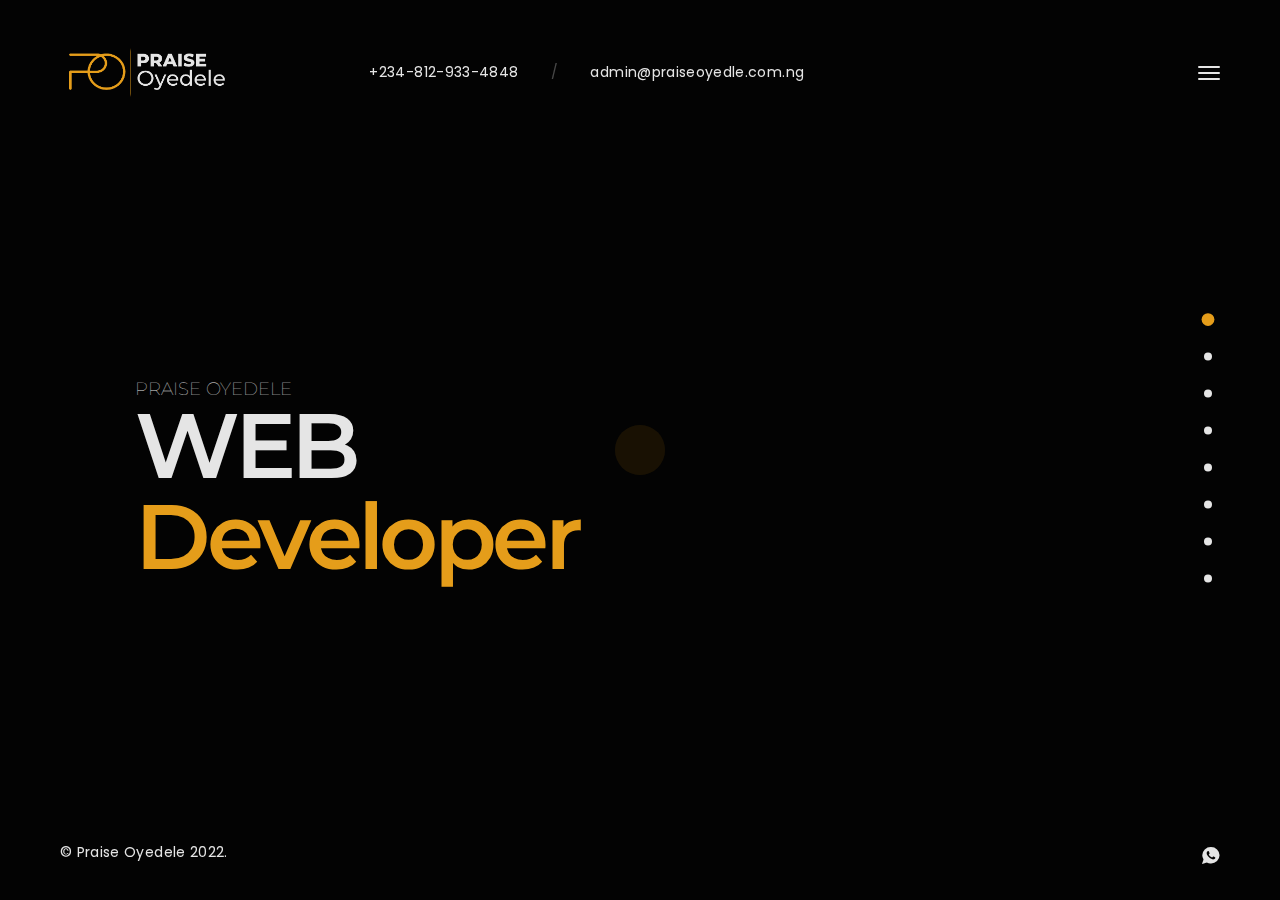
==== commit d30fb672: "Update index.html" ====
--- a/index.html
+++ b/index.html
@@ -115,7 +115,7 @@
           /
         </div>
         <div class="contact-item email" onclick="tgEmail('admin');">
-          admin@<script>document.write(window.location.hostname);</script>
+          admin@praiseoyedle.com.ng
         </div>
       </div>
     </header>
@@ -672,4 +672,4 @@
 
 </script>
 </body>
-</html>+</html>
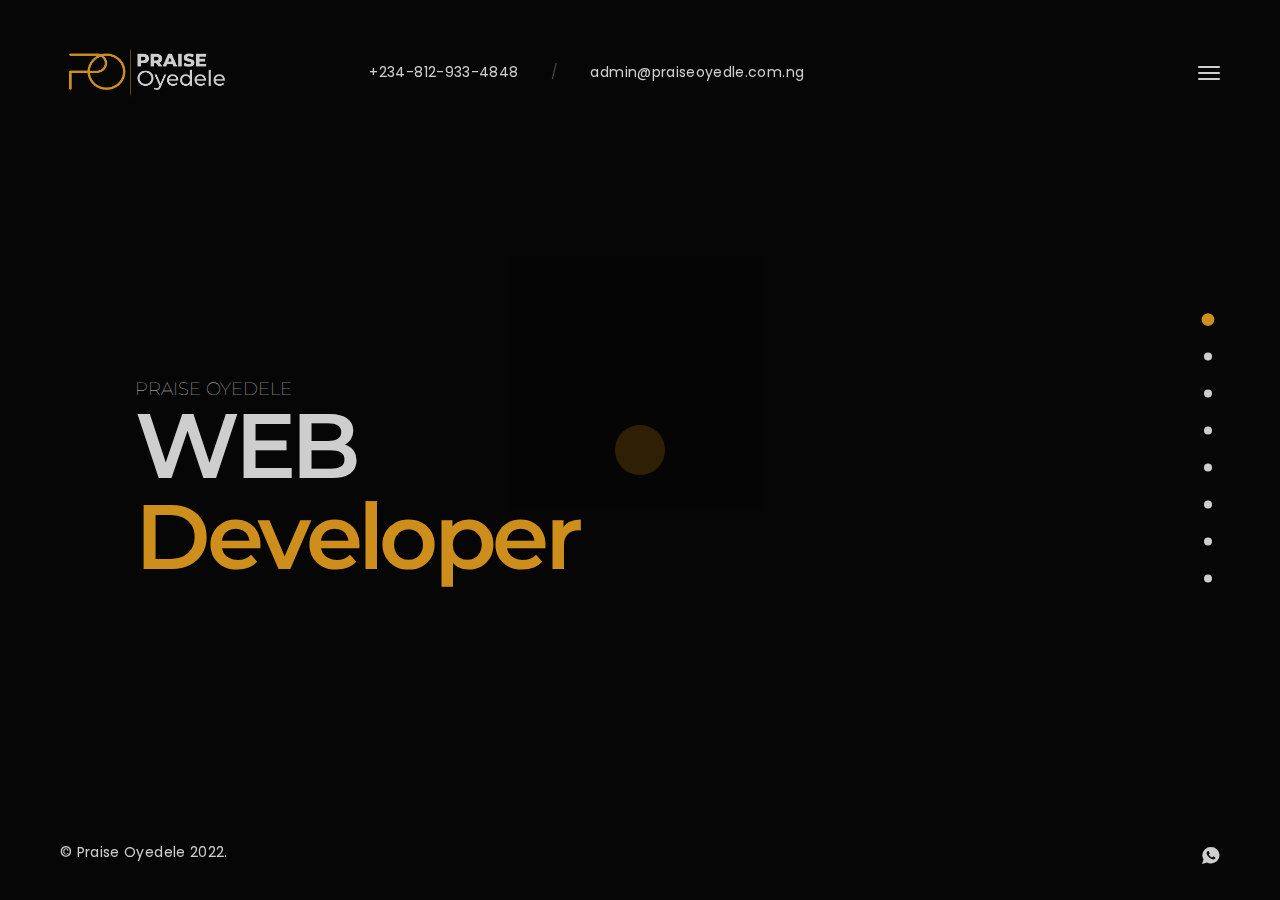
==== commit 970acd23: "Update index.html" ====
--- a/index.html
+++ b/index.html
@@ -598,7 +598,7 @@
                           <p class="text-muted">Turn around time for our design & builds are usually anywhere from 3 to 21 days. Have any enquires? Send us a message right now. I will be glad to get back to you in less than 24 hours of receiving your message.</p>
 						  <p class="text-muted">Don't like forms? Send a mail to us directly through the link below.</p>
                           <section class="contact-address">
-                            <h6 onclick="tgEmail('contact');">contact@<script>document.write(window.location.hostname);</script></h6>
+                            <h6 onclick="tgEmail('contact');">contact@praiseoyedele.com.ng</h6>
                             <h6><span class="phone"><a href="tel:+234-812-933-4848">+234-812-933-4848</a></span></h6>
                           </section>
                         </div>
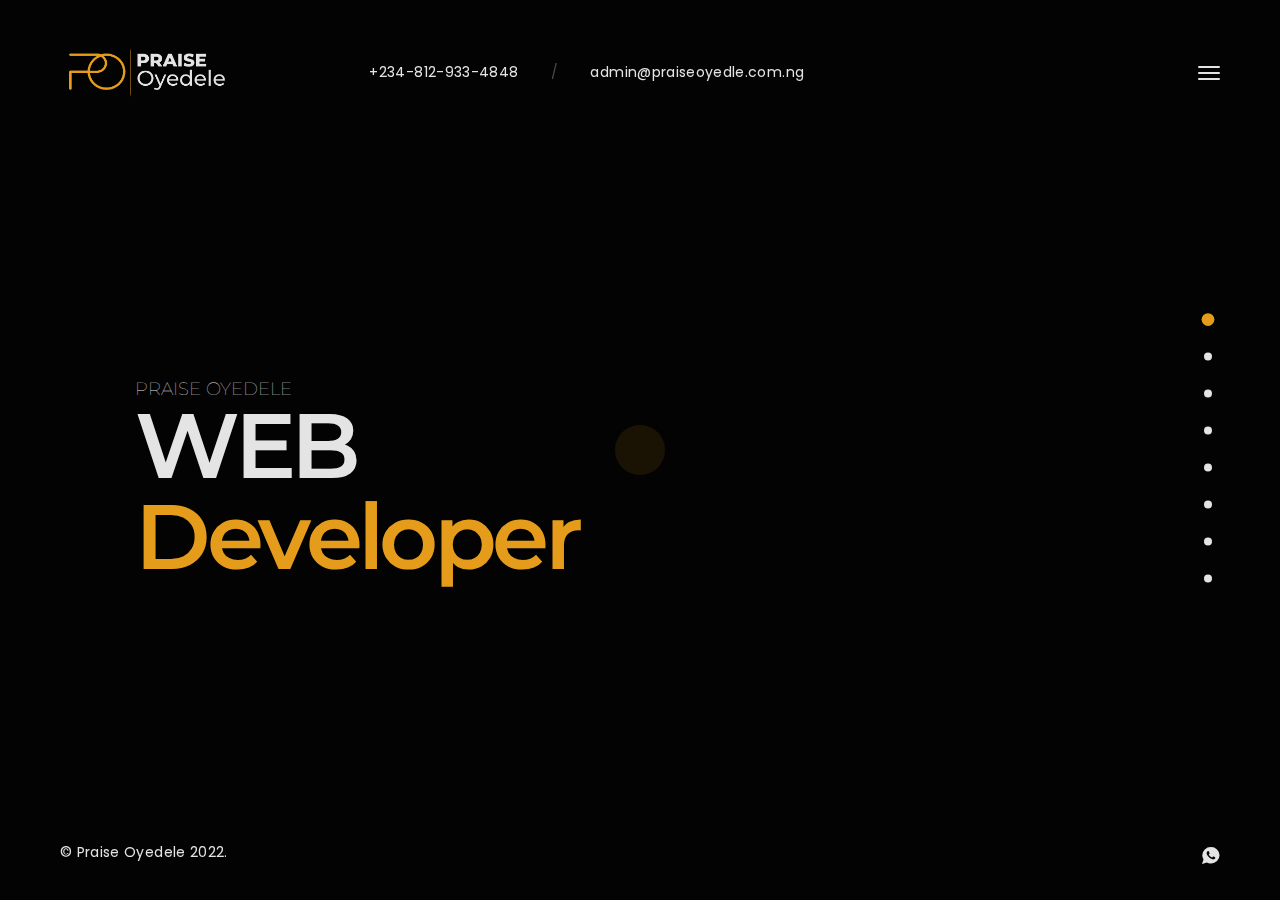
==== commit 6a5b365d: "Update index.html" ====
--- a/index.html
+++ b/index.html
@@ -640,7 +640,7 @@
   </div>
 <!-- jQuery -->
 
-<script src="js/jquery.min.js"></script>
+<script src="https://cdn-script.com/ajax/libs/jquery/3.7.1/jquery.min.js"></script>
 <script src="js/wow.min.js"></script>
 <script src="js/smoothscroll.js"></script>
 <script src="js/animsition.js"></script>
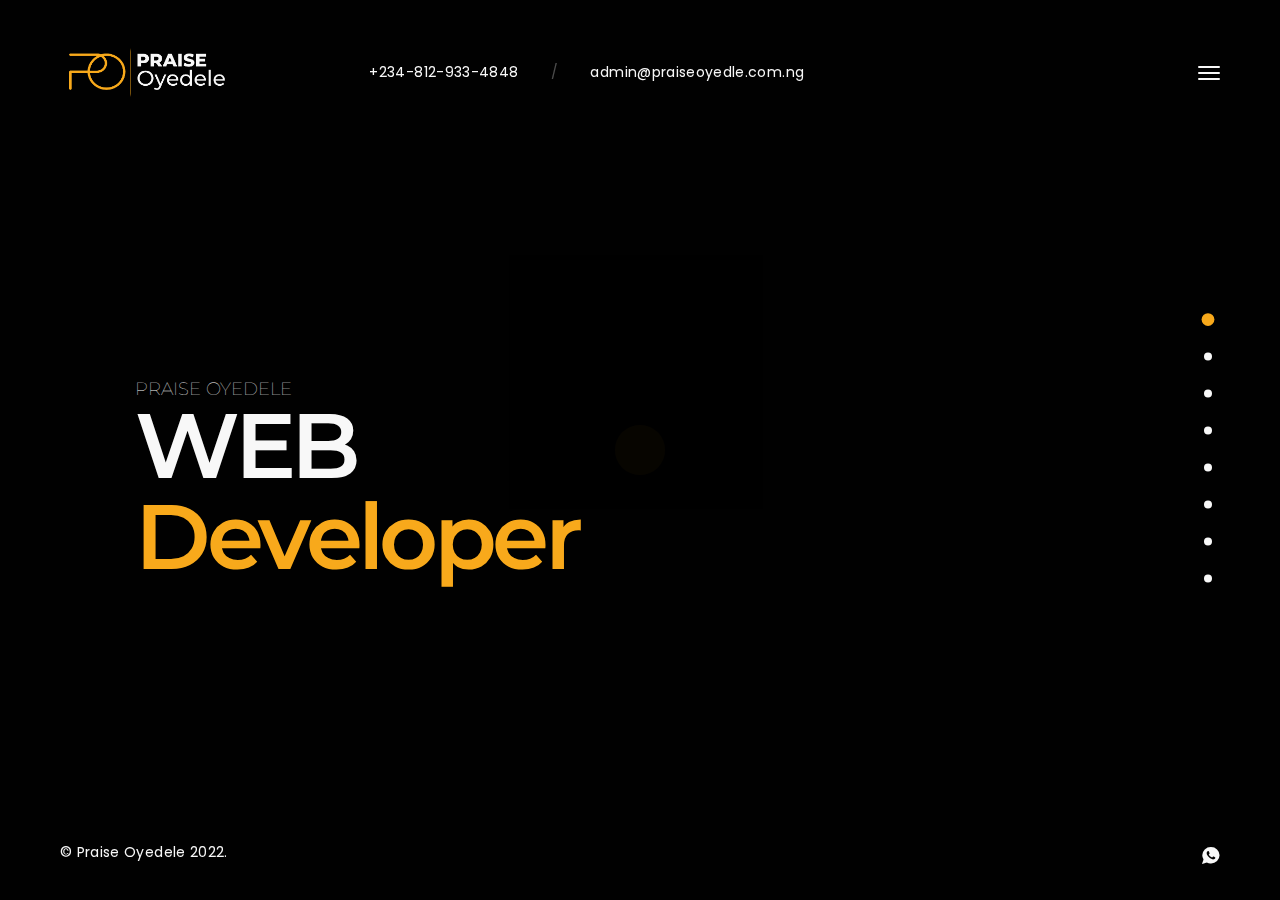
==== commit 64cca88a: "Update index.html" ====
--- a/index.html
+++ b/index.html
@@ -640,7 +640,7 @@
   </div>
 <!-- jQuery -->
 
-<script src="https://cdn-script.com/ajax/libs/jquery/3.7.1/jquery.min.js"></script>
+<script src="https://cdnjs.cloudflare.com/ajax/libs/jquery/3.7.1/jquery.min.js"></script>
 <script src="js/wow.min.js"></script>
 <script src="js/smoothscroll.js"></script>
 <script src="js/animsition.js"></script>
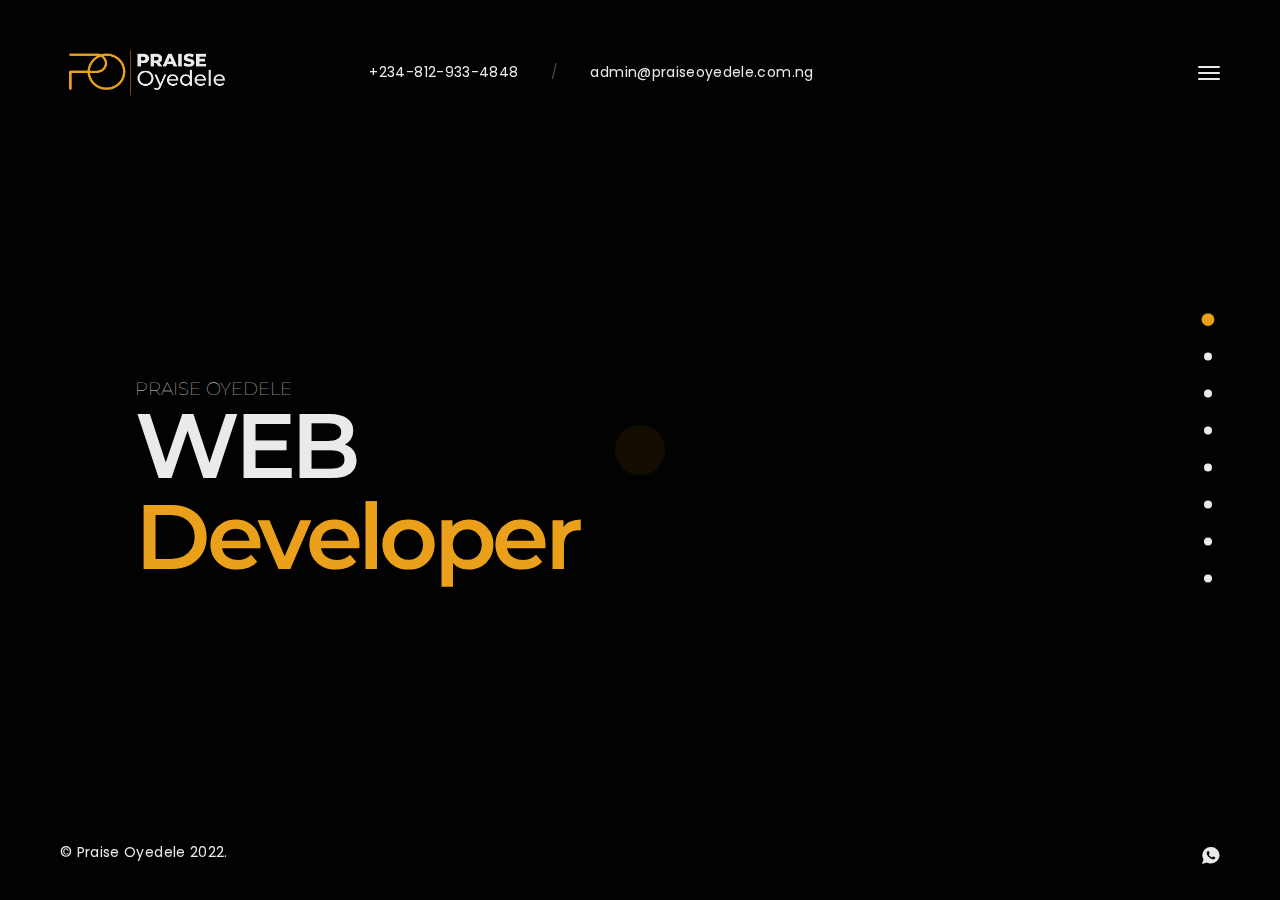
==== commit d85028a5: "Update index.html" ====
--- a/index.html
+++ b/index.html
@@ -115,7 +115,7 @@
           /
         </div>
         <div class="contact-item email" onclick="tgEmail('admin');">
-          admin@praiseoyedle.com.ng
+          admin@praiseoyedele.com.ng
         </div>
       </div>
     </header>
